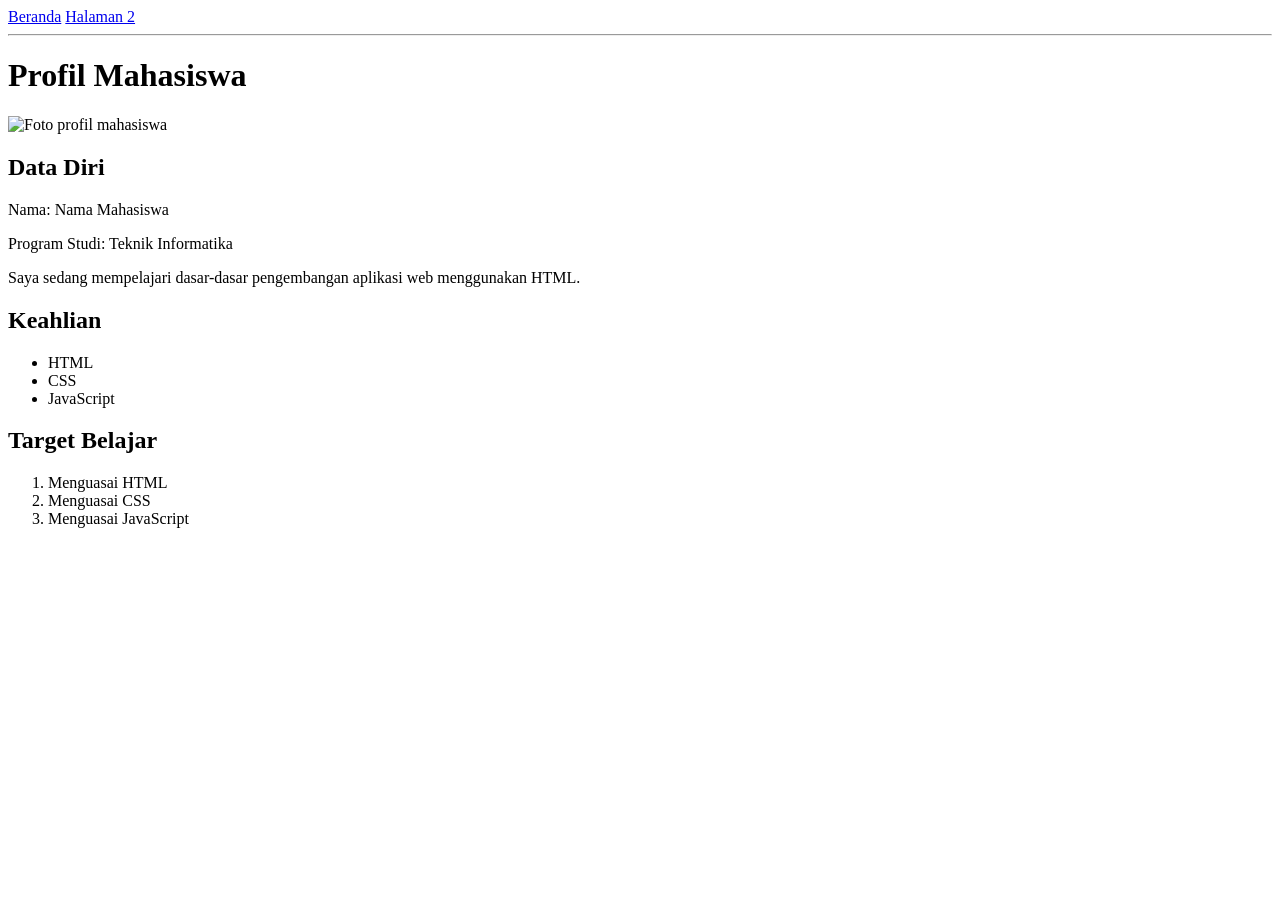
==== Lab1_tag_dasar.html @ d5b58677 "menambahkan file Lab1_tag_dasar.html" ====
<!DOCTYPE html>
<html lang="en">
<head>
    <meta charset="UTF-8">
    <meta name="viewport" content="width=device-width, initial-scale=1.0">
    <title>Document</title>
    <body>
        <nav>
            <a href="index.html">Beranda</a>
            <a href="Halaman2.html">Halaman 2</a>
        </nav>
        <hr>
            <h1>Profil Mahasiswa</h1>
            <img src="C:\Users\afdal\OneDrive\Documents\WEB PERTAMA SAYA WEB 1\PRAKTIKUM 1\OIP.jpeg"
            width="200"
            alt="Foto profil mahasiswa">
            <h2>Data Diri</h2>
        <p>
            Nama: Nama Mahasiswa
        </p>
        <p>
            Program Studi: Teknik Informatika
        </p>
        <p>
            Saya sedang mempelajari dasar-dasar pengembangan
            aplikasi web menggunakan HTML.
        </p>
        <h2>Keahlian</h2>
        <ul>
            <li>HTML</li>
            <li>CSS</li>
            <li>JavaScript</li>
        </ul>
        <h2>Target Belajar</h2>
        <ol>
            <li>Menguasai HTML</li>
            <li>Menguasai CSS</li>
            <li>Menguasai JavaScript</li>
        </ol>
    </body>
</html>
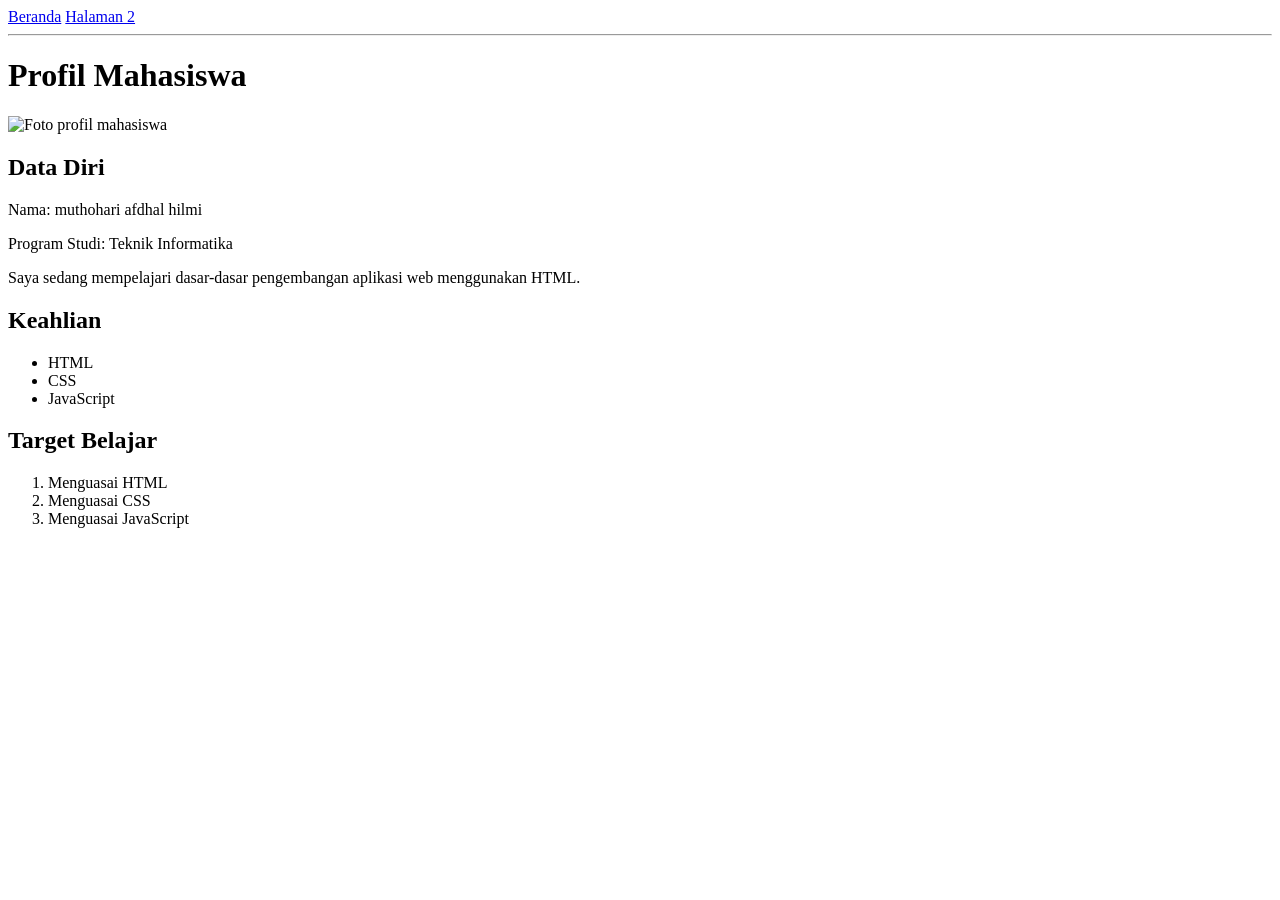
==== commit b0ff3d72: "Update Lab1_tag_dasar.html" ====
--- a/Lab1_tag_dasar.html
+++ b/Lab1_tag_dasar.html
@@ -16,7 +16,7 @@
             alt="Foto profil mahasiswa">
             <h2>Data Diri</h2>
         <p>
-            Nama: Nama Mahasiswa
+            Nama: muthohari afdhal hilmi
         </p>
         <p>
             Program Studi: Teknik Informatika
@@ -38,4 +38,4 @@
             <li>Menguasai JavaScript</li>
         </ol>
     </body>
-</html>+</html>
